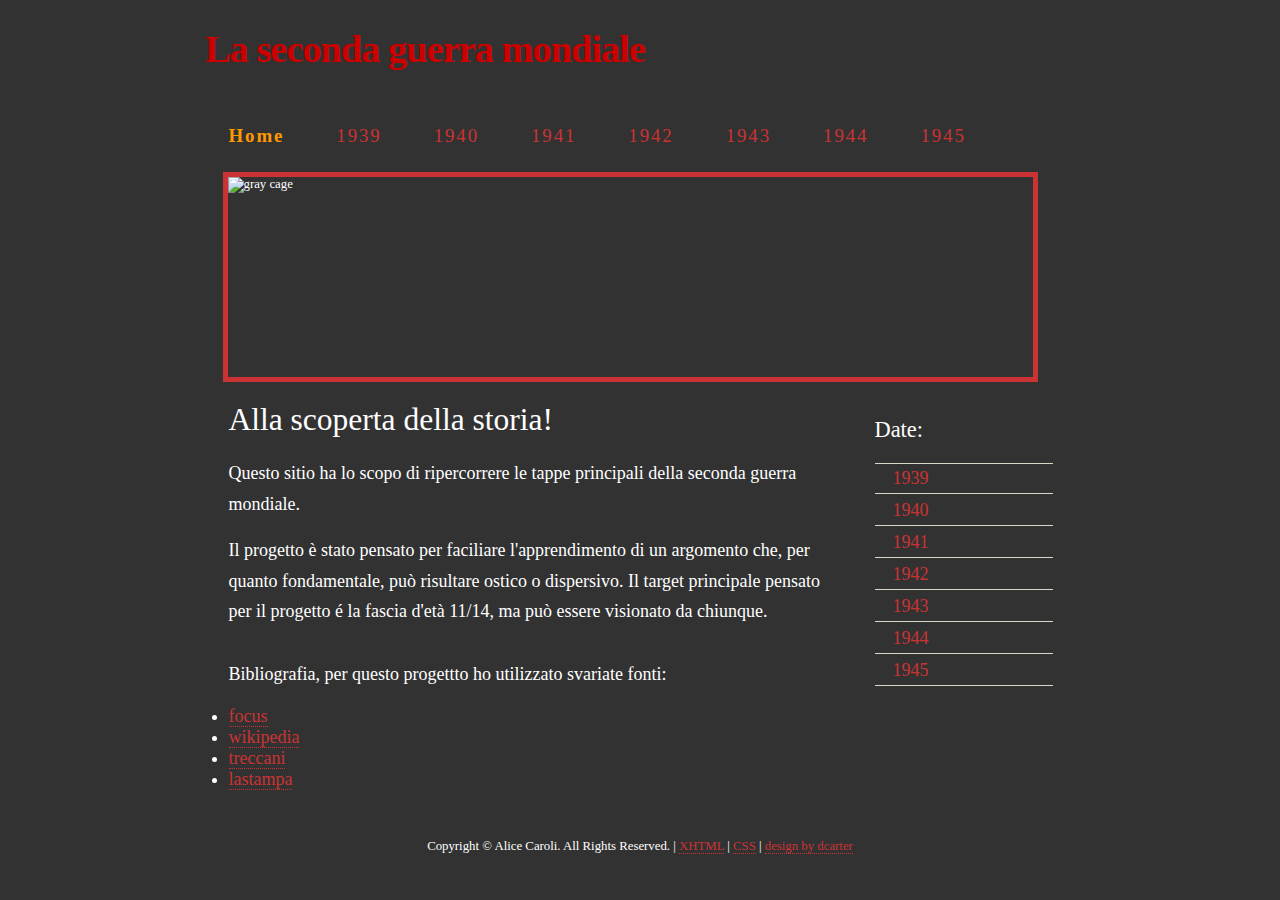
==== index.html @ e0c915d0 "Update index.html" ====
<!DOCTYPE html PUBLIC "-//W3C//DTD XHTML 1.1//EN" "http://www.w3.org/TR/xhtml11/DTD/xhtml11.dtd">
<html xmlns="http://www.w3.org/1999/xhtml" xml:lang="en">

<head>
  <title>La seconda guerra mondiale</title>
  <meta name="WW2" content="questo sito sulla Seconda Guerra Mondiale offre una visione completa del conflitto globale (1939-1945). Gli utenti possono esplorare le principali battaglie, le potenze coinvolte e le conseguenze della guerra, arricchendo la comprensione di questo periodo cruciale attraverso risorse multimediali." />
  <meta name="keywords" content="WW2, 1939, 1940, 1941, 1941, 1942, 1943, 1944, 1945, 1 settembre, 3 settembre, 30 novembre,10 maggio,10 giugno, 10 luglio,13 settembre 27 settmbre,6 aprile, 22 giugno, 7 dicembre, 8 dicembre28 giugno, 23 ottobre, 23 novembre,10 luglio, 25 luglio, 8 settembre,6 giugno, 15 agosto, 16 dicembre, 1 gennaio, 30 aprle, 7 maggio, 6 agosto" />
  <meta http-equiv="content-type" content="text/html; charset=UTF-8" />
  <link rel="stylesheet" type="text/css" href="style/style.css" />
</head>

<body>
  <div id="main">
    <div id="links"></div>
    <div id="header">
      <div id="logo">
        <div id="logo_text">
          <h1><b><font color="#CC0000" font face="Times New Roman">La seconda guerra mondiale</font></b></h1>
        </div>
      </div>
      <div id="menubar">
        <ul id="menu">
          <!-- put class="tab_selected" in the li tag for the selected page - to highlight which page you're on -->
		  <font face="Times New Roman"font size="4">
          <li class="tab_selected"><a href="index.html"><font color="#FF9900"><b>Home</b></font></a></li>
          <li><a href="1939.html">1939</a></li>
          <li><a href="1940.html">1940</a></li>
          <li><a href="1941.html">1941</a></li>
          <li><a href="1942.html">1942</a></li>
		  <li><a href="1943.html">1943</a></li>
		  <li><a href="1944.html">1944</a></li>
		  <li><a href="1945.html">1945</a></li>
		  </font>
        </ul>
      </div>
    </div>
    <div id="site_content">
      <div id="panel"><img src="style/home2.jpg" alt="gray cage" /></div>
      <div class="sidebar">
        <!-- insert your sidebar items here -->
        <h1>Date:</h1>
        <ul>
		  <font face="Times New Roman"font size="4">
          <li><a href="1939.html">1939</a></li>
          <li><a href="1940.html">1940</a></li>
          <li><a href="1941.html">1941</a></li>
          <li><a href="1942.html">1942</a></li>
		  <li><a href="1943.html">1943</a></li>
          <li><a href="1944.html">1944</a></li>
		  <li><a href="1945.html">1945</a></li>
		  </font>
		</ul>
      </div>
      <div id="content">
        <!-- insert the page content here -->
		<font face="Times New Roman"font size="4">
        <h1>Alla scoperta della storia!</h1>
        <p>Questo sitio ha lo scopo di ripercorrere le tappe principali della seconda guerra mondiale.</p>
        <p>Il progetto è stato pensato per faciliare l'apprendimento di un argomento che, per quanto fondamentale, può risultare ostico o dispersivo.
	Il target principale pensato per il progetto é la fascia d'età 11/14, ma può essere visionato da chiunque. </p>
        <p></p>
        <p>Bibliografia,
		per questo progettto ho utilizzato svariate fonti:
		<li><a href="https://www.focus.it/">focus</a></li>
                <li><a href="https://it.wikipedia.org/">wikipedia</a></li>
		<li><a href="https://www.treccani.it/">treccani</a></li>
		<li><a href="https://www.lastampa.it/">lastampa</a></li> </p>
      </font>
	  </div>
    </div>
    <div id="footer">Copyright &copy; Alice Caroli. All Rights Reserved. | <a href="http://validator.w3.org/check?uri=referer">XHTML</a> | <a href="http://jigsaw.w3.org/css-validator/check/referer">CSS</a> | <a href="http://www.dcarter.co.uk">design by dcarter</a></div>
  </div>
</body>
</html>
---- style/style.css ----
*
{ margin: 0;
  padding: 0;}

body
{ font-family: "Times New Roman", Times, serif;
  padding: 0px;
  margin: 0px;
  font-size: .80em;
  background: #323232 url(pattern.png) repeat;
  color: #fff;}

p
{ margin: 0px;
  padding: 0px 0px 16px 0px;
  line-height: 1.7em;}

h1, h2, h3, h4, h5, h6 
{ color: #CB3234;
  padding: 0 0 5px 0;}

h1, h4
{ font: normal 175% "Times New Roman", arial;
  margin: 0 0 15px 0;
  padding: 15px 20px 5px 0;
  color: #fff;}

h2, h5
{ padding: 0 0 5px 0;
  font: normal 110% arial;
  text-transform: uppercase;
  letter-spacing: 0;}

h3, h6
{ color: #CB3234;
  font: normal 95% arial;
  letter-spacing: 0;
  padding: 0 0 15px 0;}

h4
{ color: #CB3234;}

h5, h6
{ color: #CB3234;}

img
{ border: 0px; 
  margin: 0px; 
  padding: 0px;}

a, a:hover
{ border-bottom: 1px dotted;
  color: #CB3234;
  outline: none;
  text-decoration: none;}

a:hover
{ border-bottom: 1px solid;}

form
{ padding: 0; 
  margin: 0;}

.left
{ float: left;
  width: auto;
  margin-right: 10px;}

.right
{ float: right; 
  width: auto;
  margin-left: 10px;}

.center
{ display: block;
  text-align: center;
  margin: 20px auto;}

blockquote
{ margin: 20px 0; 
  padding: 10px 20px 0 20px;
  border: 1px solid #E5E5DB;
  background: #FFF;}

ul
{ margin: 2px 0px 18px 16px;
  padding: 0px;}

ul li
{ list-style-type: square;
  margin: 0px 0px 6px 0px; 
  padding: 0px;}

ol
{ margin: 8px 0px 0px 24px;
  padding: 0px;}

ol li
{ margin: 0px 0px 11px 0px; 
  padding: 0px;}

#header, #logo, #menubar, #panel, #site_content, #footer
{ margin-left: auto; 
  margin-right: auto;}

#header
{ height: 152px;}

#logo
{ width: 870px;
  position: relative;
  height: 107px;}

#logo #logo_text 
{ position: absolute; 
  top: 15px;
  left: 0;}

#logo h1
{ font: normal 300% "Times New Roman", arial, sans-serif;
  border-bottom: 0;
  text-transform: none;
  letter-spacing: -1px;
  padding: 12px 0 0 0;
  color: #CB3234;
  margin: 0;}

#menubar
{ width: 875px;
  height: 45px;} 

ul#menu
{ float: left;
  margin: 0;}

ul#menu li
{ float: left;
  margin: 10px 0 0 0;
  padding: 0 0 0 14px;
  list-style: none;}

ul#menu li a
{ letter-spacing: 0.1em;
  font-size: 105%;
  display: block; 
  float: left; 
  height: 20px;
  text-decoration: none; 
  padding: 8px 26px 5px 12px;
  text-align: center;
  color: #CB3234;
  border: none;} 

ul#menu li.tab_selected a
{ height: 22px;
  padding: 8px 26px 5px 12px;}

ul#menu li.tab_selected
{ margin: 10px 0 0 0;
  background: url(tabs.png) no-repeat 0 0px;}

ul#menu li.tab_selected a
{ background: url(tabs.png) no-repeat 100% 0px;
  color: #CB3234;}

ul#menu li.tab_selected a:hover, ul#menu li a:hover
{ color: #CB3234;}

#panel
{ width: 805px;
  float: left;
  margin: 0 0 20px 20px;
  height: 200px;
  border: 5px solid #CB3234;} 

#site_content
{ width: 875px;
  overflow: hidden;
  background: transparent url(transparent.png) repeat;
  padding-top: 20px;} 

.sidebar
{ float: right;
  width: 178px;
  padding: 0 25px 15px 15px;}

.sidebar ul
{ border-top: 1px solid #D6D9C9;
  width: 178px; 
  padding-top: 4px; 
  margin: 4px 0px 30px 0px;}

.sidebar li
{ list-style: none; 
  padding: 0px 0px 4px 0px; 
  border-bottom: 1px solid #D6D9C9;}

.sidebar li a, .sidebar li a:hover
{ text-decoration: none; 
  padding: 0px 0px 0px 18px;
  display: block;
  background: transparent url(arrow.png) no-repeat left center;
  border: none;} 


.sidebar li a.selected, .sidebar li a:hover, .sidebar li a.selected:hover
{ background: transparent url(arrow_select.png) no-repeat left center;} 

#content
{ text-align: left;
  width: 597px;
  padding: 20px 10px 15px 26px;}

#footer
{ width: 730px;
  height: 40px;
  padding: 18px 20px 4px 20px;
  text-align: center; 
  color: #FFF;}

.form_settings
{ margin: 15px 0 0 0;}

.form_settings p
{ padding: 0 0 4px 0;}

.form_settings span
{ float: left; 
  width: 200px; 
  text-align: left;}
  
.form_settings input, .form_settings textarea
{ padding: 2px; 
  width: 299px; 
  font: 100% arial; 
  border: 1px solid #E5E5DB; 
  background: #FFF; 
  color: #47433F;}
  
.form_settings .submit
{ font: 100% arial; 
  border: 1px solid; 
  width: 99px; 
  margin: 0 0 0 206px; 
  height: 26px;
  padding: 2px 0 3px 0;
  cursor: pointer; 
  background: #3B3B3B; 
  color: #FFF;}

.form_settings textarea, .form_settings select
{ font: 100% arial; 
  width: 299px;}

.form_settings select
{ width: 304px;}

.form_settings .checkbox
{ margin: 4px 0; 
  padding: 0; 
  width: 14px;
  border: 0;
  background: none;}

.separator
{ width: 100%;
  height: 0;
  border-top: 1px solid #D9D5CF;
  border-bottom: 1px solid #FFF;
  margin: 0 0 20px 0;}
  
table
{ margin: 10px 0 30px 0;}

table tr th, table tr td
{ text-align: left;
  background: #3B3B3B;
  color: #FFF;
  padding: 7px 4px;}
  
table tr td
{ background: #CCCCCC;
  color: #47433F;
  border-top: 1px solid #FFF;}
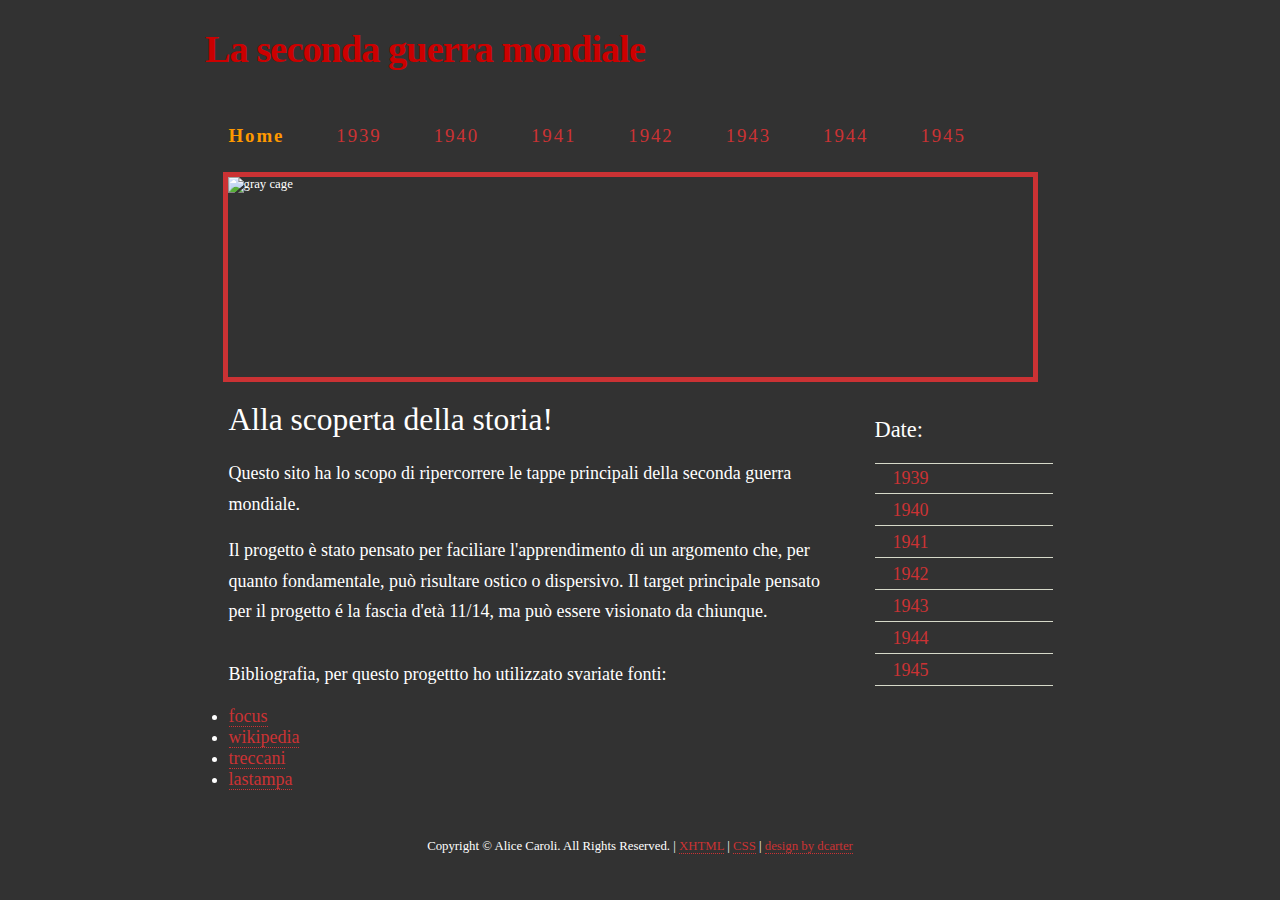
==== commit a7a2dbdf: "Merge pull request #1 from Hackersteve99/main" ====
--- a/index.html
+++ b/index.html
@@ -55,7 +55,7 @@
         <!-- insert the page content here -->
 		<font face="Times New Roman"font size="4">
         <h1>Alla scoperta della storia!</h1>
-        <p>Questo sitio ha lo scopo di ripercorrere le tappe principali della seconda guerra mondiale.</p>
+        <p>Questo sito ha lo scopo di ripercorrere le tappe principali della seconda guerra mondiale.</p>
         <p>Il progetto è stato pensato per faciliare l'apprendimento di un argomento che, per quanto fondamentale, può risultare ostico o dispersivo.
 	Il target principale pensato per il progetto é la fascia d'età 11/14, ma può essere visionato da chiunque. </p>
         <p></p>
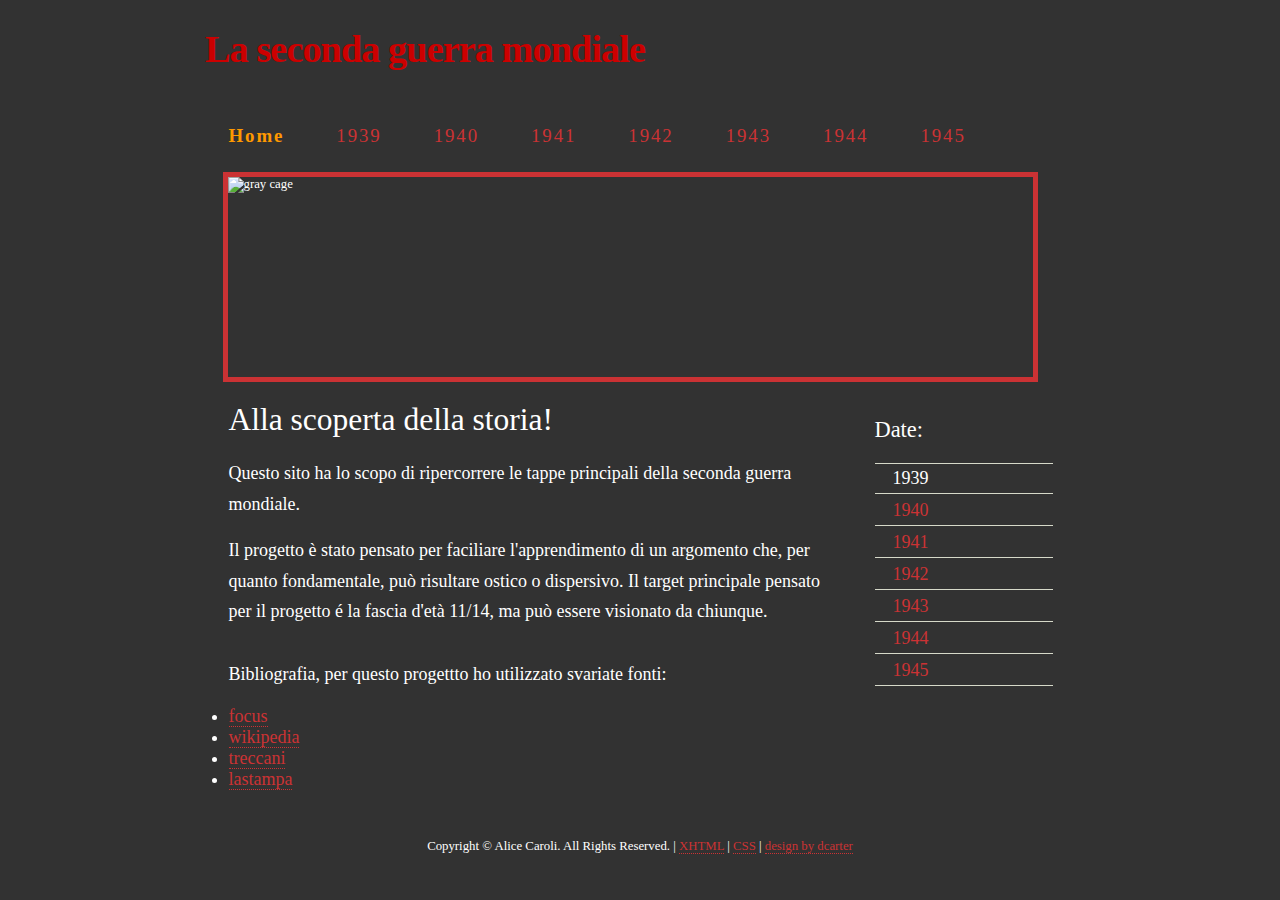
==== commit 813f70f7: "test1" ====
--- a/index.html
+++ b/index.html
@@ -39,17 +39,53 @@
       <div class="sidebar">
         <!-- insert your sidebar items here -->
         <h1>Date:</h1>
-        <ul>
-		  <font face="Times New Roman"font size="4">
-          <li><a href="1939.html">1939</a></li>
-          <li><a href="1940.html">1940</a></li>
-          <li><a href="1941.html">1941</a></li>
-          <li><a href="1942.html">1942</a></li>
-		  <li><a href="1943.html">1943</a></li>
-          <li><a href="1944.html">1944</a></li>
-		  <li><a href="1945.html">1945</a></li>
-		  </font>
-		</ul>
+        <ul class="menu">
+		    <font face="Times New Roman"font size="4">
+          <li class="menu-item">
+            <a href="1939.html">1939</a>
+            <ul class="submenu">
+              <li><a href="#">Subitem 1.1</a></li>
+              <li><a href="#">Subitem 1.2</a></li>
+            </ul>
+          </li>
+          <li><a href="1940.html">1940</a>
+            <ul class="submenu">
+              <li><a href="#">Subitem 1.1</a></li>
+              <li><a href="#">Subitem 1.2</a></li>
+            </ul>
+          </li>
+          <li><a href="1941.html">1941</a>
+            <ul class="submenu">
+              <li><a href="#">Subitem 1.1</a></li>
+              <li><a href="#">Subitem 1.2</a></li>
+            </ul>
+          </li>
+          <li><a href="1942.html">1942</a>
+            <ul class="submenu">
+              <li><a href="#">Subitem 1.1</a></li>
+              <li><a href="#">Subitem 1.2</a></li>
+            </ul>
+          </li>
+		      <li><a href="1943.html">1943</a>
+            <ul class="submenu">
+              <li><a href="#">Subitem 1.1</a></li>
+              <li><a href="#">Subitem 1.2</a></li>
+            </ul>
+          </li>
+          <li><a href="1944.html">1944</a>
+            <ul class="submenu">
+              <li><a href="#">Subitem 1.1</a></li>
+              <li><a href="#">Subitem 1.2</a></li>
+            </ul>
+          </li>
+		      <li><a href="1945.html">1945</a>
+            <ul class="submenu">
+              <li><a href="#">Subitem 1.1</a></li>
+              <li><a href="#">Subitem 1.2</a></li>
+            </ul>
+          </li>
+		    </font>
+		    </ul>
       </div>
       <div id="content">
         <!-- insert the page content here -->
--- a/style/style.css
+++ b/style/style.css
@@ -182,6 +182,7 @@
 .sidebar
 { float: right;
   width: 178px;
+  overflow: hidden;
   padding: 0 25px 15px 15px;}
 
 .sidebar ul
@@ -202,6 +203,41 @@
   background: transparent url(arrow.png) no-repeat left center;
   border: none;} 
 
+
+.menu {
+  list-style: none;
+  padding: 0;
+  margin: 0;
+}
+
+.menu-item {
+  width: 100%;
+}
+
+.menu-item a {
+  text-decoration: none;
+  display: block;
+  padding: 10px;
+  color: white;
+  background-color: #333;
+  transition: background-color 0.3s;
+}
+
+.menu-item a:hover {
+  background-color: #555;
+}
+
+/* Nasconde i sottomenu fino all'hover */
+.submenu {
+  display: none;
+  list-style: none;
+  padding: 0;
+  }
+
+  /* Mostra i sottomenu quando la sidebar è espansa */
+  .menu-item:hover .submenu {
+  display: block; /* Mostra i sottomenu */
+  }
 
 .sidebar li a.selected, .sidebar li a:hover, .sidebar li a.selected:hover
 { background: transparent url(arrow_select.png) no-repeat left center;} 
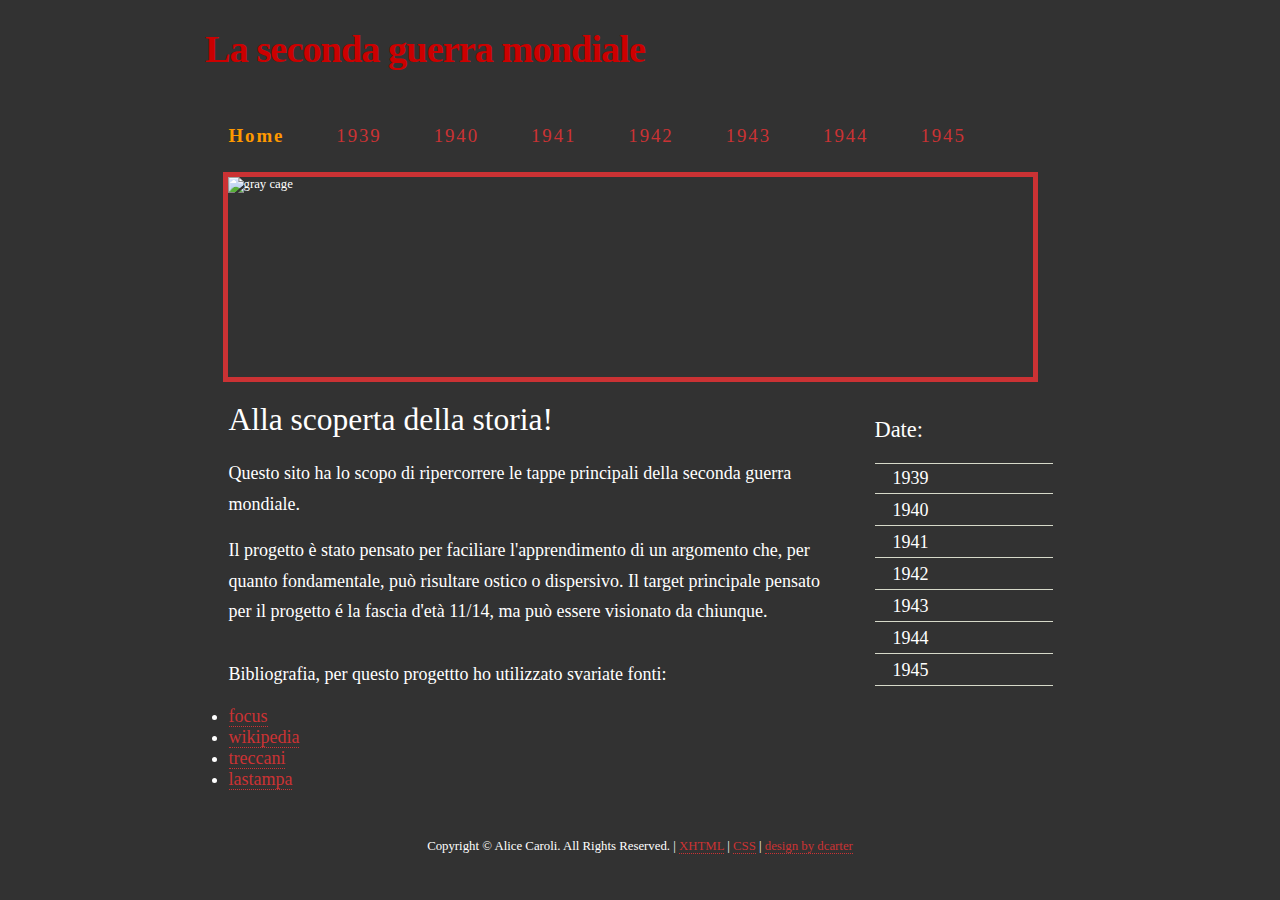
==== commit c39b95ca: "test2" ====
--- a/index.html
+++ b/index.html
@@ -48,37 +48,43 @@
               <li><a href="#">Subitem 1.2</a></li>
             </ul>
           </li>
-          <li><a href="1940.html">1940</a>
+          <li class="menu-item">
+            <a href="1940.html">1940</a>
             <ul class="submenu">
               <li><a href="#">Subitem 1.1</a></li>
               <li><a href="#">Subitem 1.2</a></li>
             </ul>
           </li>
-          <li><a href="1941.html">1941</a>
+          <li class="menu-item">
+            <a href="1941.html">1941</a>
             <ul class="submenu">
               <li><a href="#">Subitem 1.1</a></li>
               <li><a href="#">Subitem 1.2</a></li>
             </ul>
           </li>
-          <li><a href="1942.html">1942</a>
+          <li class="menu-item">
+            <a href="1942.html">1942</a>
             <ul class="submenu">
               <li><a href="#">Subitem 1.1</a></li>
               <li><a href="#">Subitem 1.2</a></li>
             </ul>
           </li>
-		      <li><a href="1943.html">1943</a>
+		      <li class="menu-item">
+            <a href="1943.html">1943</a>
             <ul class="submenu">
               <li><a href="#">Subitem 1.1</a></li>
               <li><a href="#">Subitem 1.2</a></li>
             </ul>
           </li>
-          <li><a href="1944.html">1944</a>
+          <li class="menu-item">
+            <a href="1944.html">1944</a>
             <ul class="submenu">
               <li><a href="#">Subitem 1.1</a></li>
               <li><a href="#">Subitem 1.2</a></li>
             </ul>
           </li>
-		      <li><a href="1945.html">1945</a>
+		      <li class="menu-item">
+            <a href="1945.html">1945</a>
             <ul class="submenu">
               <li><a href="#">Subitem 1.1</a></li>
               <li><a href="#">Subitem 1.2</a></li>
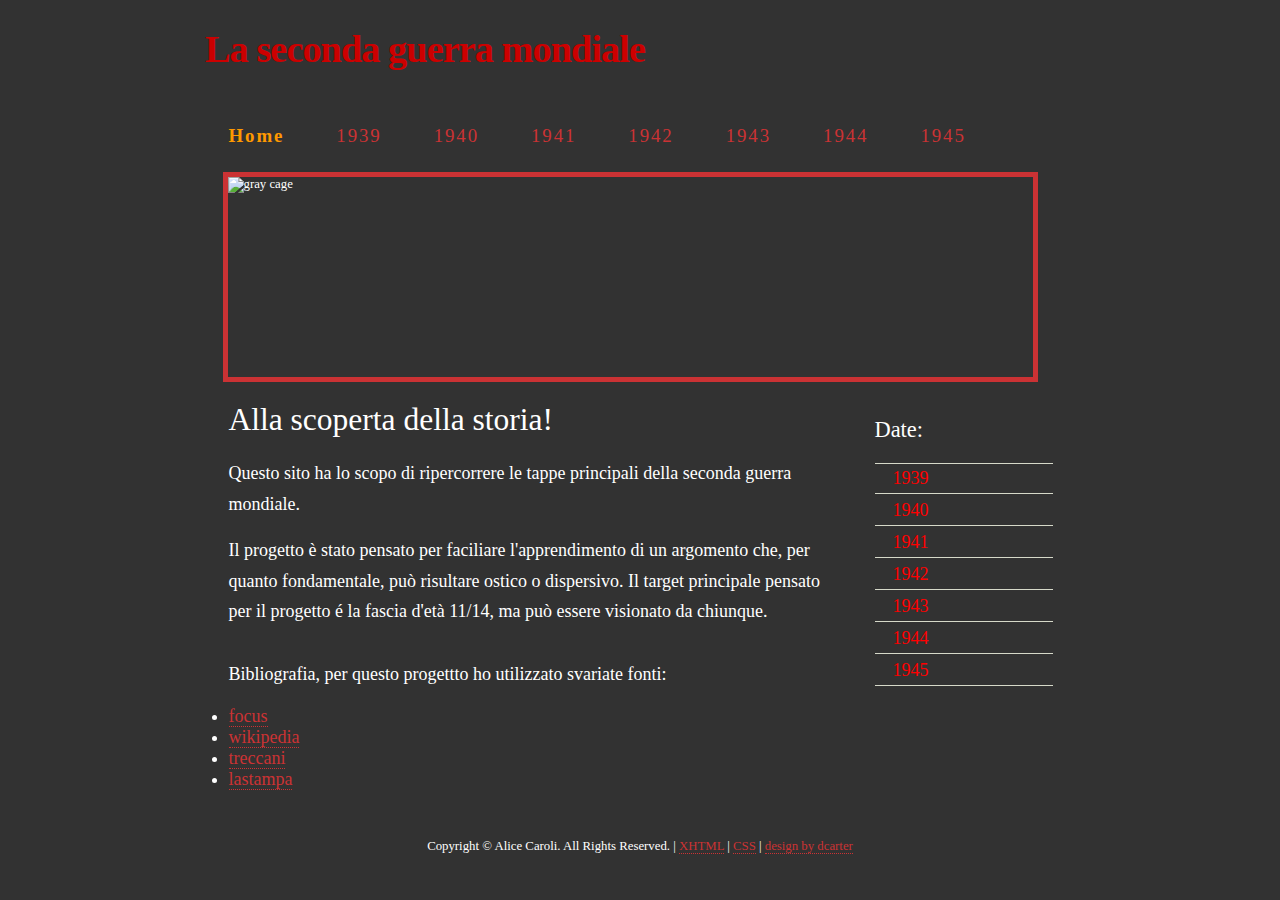
==== commit d69d3562: "test4" ====
--- a/index.html
+++ b/index.html
@@ -44,50 +44,61 @@
           <li class="menu-item">
             <a href="1939.html">1939</a>
             <ul class="submenu">
-              <li><a href="#">Subitem 1.1</a></li>
-              <li><a href="#">Subitem 1.2</a></li>
+              <li><a href="1939.html">1 settembre</a></li>
+              <li><a href="1939.html">3 settembre</a></li>
+              <li><a href="1939.html">30 novembre</a></li>
             </ul>
           </li>
           <li class="menu-item">
             <a href="1940.html">1940</a>
             <ul class="submenu">
-              <li><a href="#">Subitem 1.1</a></li>
-              <li><a href="#">Subitem 1.2</a></li>
+              <li><a href="1940.html">10 maggio</a></li>
+              <li><a href="1940.html">10 giugno</a></li>
+              <li><a href="1940.html">10 luglio</a></li>
+              <li><a href="1940.html">13 settembre</a></li>
+              <li><a href="1940.html">27 settembre</a></li>
             </ul>
           </li>
           <li class="menu-item">
             <a href="1941.html">1941</a>
             <ul class="submenu">
-              <li><a href="#">Subitem 1.1</a></li>
-              <li><a href="#">Subitem 1.2</a></li>
+              <li><a href="1941.html">6 aprile</a></li>
+              <li><a href="1941.html">22 giugno</a></li>
+              <li><a href="1941.html">7 dicmbre</a></li>
+              <li><a href="1941.html">8 dicembre</a></li>
             </ul>
           </li>
           <li class="menu-item">
             <a href="1942.html">1942</a>
             <ul class="submenu">
-              <li><a href="#">Subitem 1.1</a></li>
-              <li><a href="#">Subitem 1.2</a></li>
+              <li><a href="1942.html">28 giugno</a></li>
+              <li><a href="1942.html">23 ottobre</a></li>
+              <li><a href="1942.html">23 novembre</a></li>
             </ul>
           </li>
 		      <li class="menu-item">
             <a href="1943.html">1943</a>
             <ul class="submenu">
-              <li><a href="#">Subitem 1.1</a></li>
-              <li><a href="#">Subitem 1.2</a></li>
+              <li><a href="1943.html">10 luglio</a></li>
+              <li><a href="1943.html">25 luglio</a></li>
+              <li><a href="1943.html">8 settembre</a></li>
             </ul>
           </li>
           <li class="menu-item">
             <a href="1944.html">1944</a>
             <ul class="submenu">
-              <li><a href="#">Subitem 1.1</a></li>
-              <li><a href="#">Subitem 1.2</a></li>
+              <li><a href="1944.html">6 giugno</a></li>
+              <li><a href="1944.html">15 agosto</a></li>
+              <li><a href="1944.html">16 dicembre</a></li>
             </ul>
           </li>
 		      <li class="menu-item">
             <a href="1945.html">1945</a>
             <ul class="submenu">
-              <li><a href="#">Subitem 1.1</a></li>
-              <li><a href="#">Subitem 1.2</a></li>
+              <li><a href="1945.html">1 gennaio</a></li>
+              <li><a href="1945.html">30 aprile</a></li>
+              <li><a href="1945.html">7 maggio</a></li>
+              <li><a href="1945.html">6 agosto</a></li>
             </ul>
           </li>
 		    </font>
--- a/style/style.css
+++ b/style/style.css
@@ -212,13 +212,14 @@
 
 .menu-item {
   width: 100%;
+  color: orange;
 }
 
 .menu-item a {
   text-decoration: none;
   display: block;
   padding: 10px;
-  color: white;
+  color: red;
   background-color: #333;
   transition: background-color 0.3s;
 }
